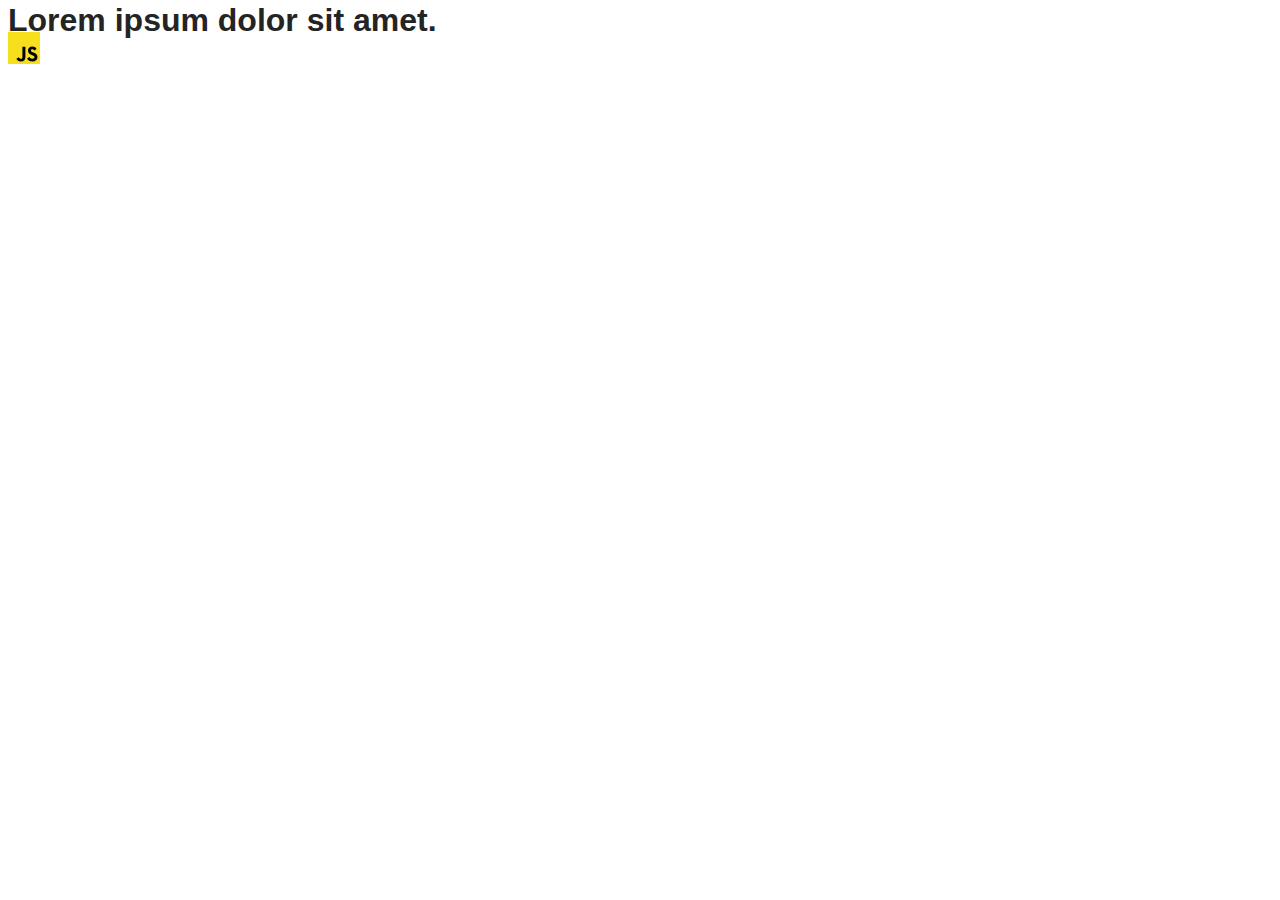
==== src/index.html @ ec20fedb "Initial commit" ====
<!DOCTYPE html>
<html lang="en">
  <head>
    <meta charset="UTF-8" />
    <link rel="icon" type="image/svg+xml" href="/favicon.svg" />
    <meta name="viewport" content="width=device-width, initial-scale=1.0" />
    <title>Vanilla App Template</title>
    <link rel="stylesheet" href="./css/styles.css" />
  </head>
  <body>
    <load ="partials/header.html" />

    <section>
      <h1>Lorem ipsum dolor sit amet.</h1>
      <!-- Path to images as from index.html file -->
      <img src="./img/javascript.svg" alt="" />
    </section>

    <!-- Loads the specified .html file -->
    <load ="partials/vite-promo.html" />

    <script type="module" src="./main.js"></script>
  </body>
</html>
---- src/css/styles.css ----
/**
  |============================
  | include css partials with
  | default @import url()
  |============================
*/
@import url('./reset.css');
@import url('./vite-promo.css');
@import url('./header.css');

:root {
  font-family: Inter, Avenir, Helvetica, Arial, sans-serif;
  font-size: 16px;
  line-height: 24px;
  font-weight: 400;

  color: #242424;
  background-color: rgba(255, 255, 255, 0.87);

  font-synthesis: none;
  text-rendering: optimizeLegibility;
  -webkit-font-smoothing: antialiased;
  -moz-osx-font-smoothing: grayscale;
  -webkit-text-size-adjust: 100%;
}
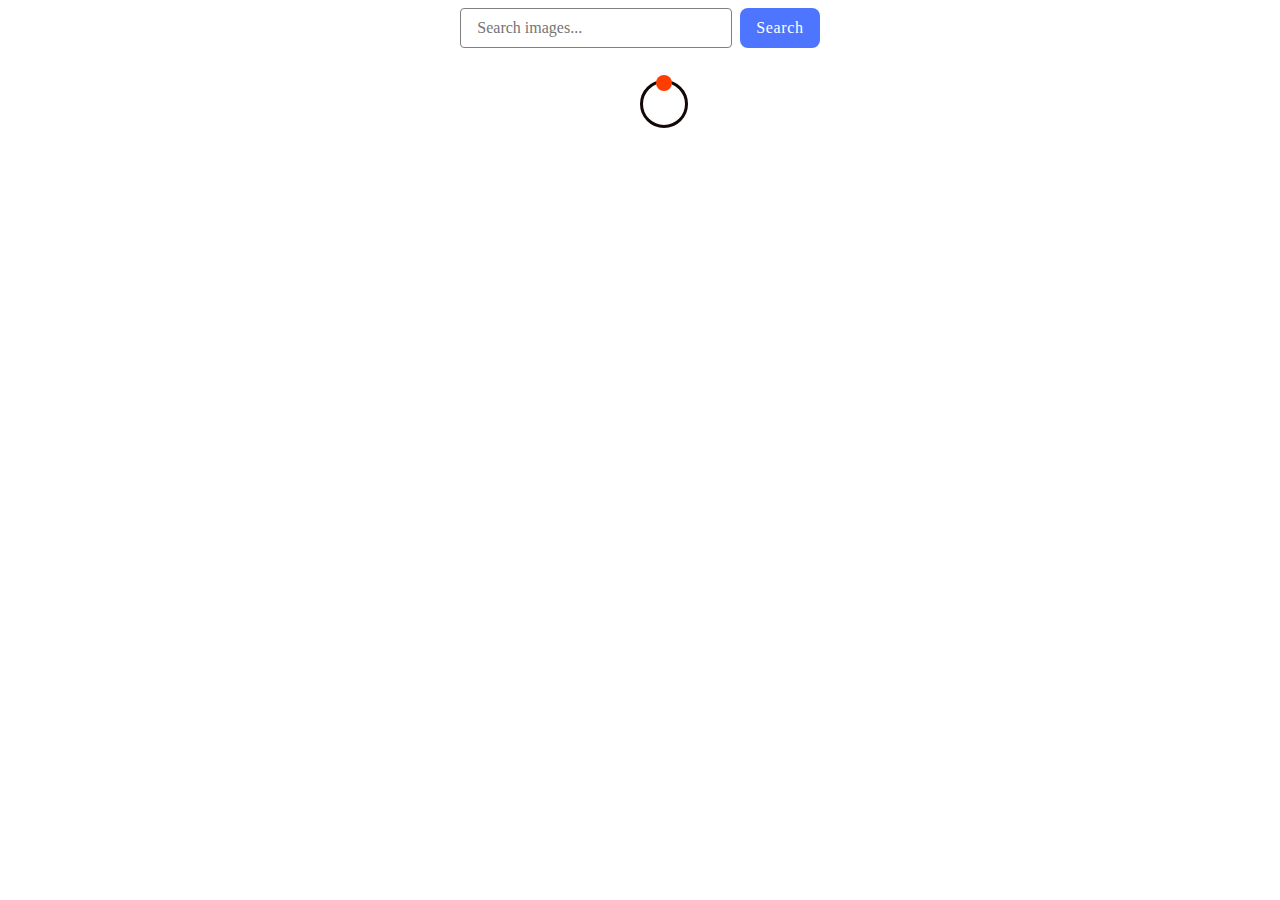
==== commit 7802fb28: "first" ====
--- a/src/index.html
+++ b/src/index.html
@@ -1,24 +1,22 @@
 <!DOCTYPE html>
 <html lang="en">
-  <head>
-    <meta charset="UTF-8" />
-    <link rel="icon" type="image/svg+xml" href="/favicon.svg" />
-    <meta name="viewport" content="width=device-width, initial-scale=1.0" />
-    <title>Vanilla App Template</title>
-    <link rel="stylesheet" href="./css/styles.css" />
-  </head>
-  <body>
-    <load ="partials/header.html" />
 
-    <section>
-      <h1>Lorem ipsum dolor sit amet.</h1>
-      <!-- Path to images as from index.html file -->
-      <img src="./img/javascript.svg" alt="" />
-    </section>
+<head>
+  <meta charset="UTF-8" />
+  <link rel="icon" type="image/svg+xml" href="/favicon.svg" />
+  <meta name="viewport" content="width=device-width, initial-scale=1.0" />
+  <title>Vanilla App Template</title>
+  <link rel="stylesheet" href="./css/styles.css" />
+</head>
 
-    <!-- Loads the specified .html file -->
-    <load ="partials/vite-promo.html" />
+<body>
+  <form class="form">
+    <input type="text" placeholder="Search images..." class="text-input">
+    <button type="submit" class="btn">Search</button>
+  </form>
+  <span class="loader"></span>
+  <ul class="gallery"></ul>
+  <script type="module" src="./main.js"></script>
+</body>
 
-    <script type="module" src="./main.js"></script>
-  </body>
-</html>
+</html>--- a/src/css/styles.css
+++ b/src/css/styles.css
@@ -5,21 +5,153 @@
   |============================
 */
 @import url('./reset.css');
-@import url('./vite-promo.css');
-@import url('./header.css');
 
-:root {
-  font-family: Inter, Avenir, Helvetica, Arial, sans-serif;
+.gallery {
+  display: flex;
+  flex-wrap: wrap;
+  justify-content: center;
+  align-content: center;
+  row-gap: 24px;
+  column-gap: 24px;
+  margin: auto;
+  list-style-type: none;
+}
+
+.loader {
+  position: relative;
+  display: block;
+  top: 0%;
+  left: 50%;
+  width: 48px;
+  height: 48px;
+  border: 3px solid #140707;
+  border-radius: 50%;
+  box-sizing: border-box;
+  animation: rotation 1s linear infinite;
+}
+.loader::after {
+  content: '';
+  position: absolute;
+  left: 50%;
+  top: 0%;
+  background: #ff3d00;
+  width: 16px;
+  height: 16px;
+  transform: translate(-50%, -50%);
+  border-radius: 50%;
+  box-sizing: border-box;
+}
+
+@keyframes rotation {
+  0% {
+    transform: rotate(0deg);
+  }
+  100% {
+    transform: rotate(360deg);
+  }
+}
+
+.form {
+  display: flex;
+  justify-content: flex-start;
+  gap: 8px;
+  margin-bottom: 32px;
+}
+
+.text-input {
+  color: #808080;
+  font-family: Montserrat sans-serif;
   font-size: 16px;
-  line-height: 24px;
   font-weight: 400;
+  line-height: 1.5em;
+  width: 272px;
+  height: 40px;
+  padding-top: 8px;
+  padding-bottom: 8px;
+  padding-left: 16px;
+  border-radius: 4px;
+  border: 1px solid #808080;
+  outline: none;
+  margin-left: auto;
+  box-sizing: border-box;
+}
 
-  color: #242424;
-  background-color: rgba(255, 255, 255, 0.87);
+.text-input:hover {
+  border: 1px solid #000;
+}
 
-  font-synthesis: none;
-  text-rendering: optimizeLegibility;
-  -webkit-font-smoothing: antialiased;
-  -moz-osx-font-smoothing: grayscale;
-  -webkit-text-size-adjust: 100%;
+.text-input:focus {
+  border: 1px solid #4e75ff;
 }
+
+.btn {
+  color: #fff;
+  font-family: Montserrat sans-serif;
+  font-size: 16px;
+  font-weight: 500;
+  line-height: 1.5;
+  letter-spacing: 0.04em;
+  background: #4e75ff;
+  margin-right: auto;
+  padding: 8px 16px;
+  border-radius: 8px;
+  cursor: pointer;
+  border: none;
+}
+
+.btn:hover {
+  background: #6c8cff;
+}
+
+.gallery > div {
+  border-radius: 4px;
+  border: 1px solid #616161;
+  transition: transform 250ms cubic-bezier(0.4, 0, 0.2, 1);
+}
+
+.gallery img {
+  display: block;
+  width: 360px;
+  height: 200px;
+}
+
+.gallery > div:hover {
+  transform: scale(1.025);
+}
+
+li {
+  border: 1px solid #808080;
+  box-shadow: 0 0 10px rgba(0, 0, 0, 0.5);
+}
+
+li:hover {
+  box-shadow: 0 0 10px rgba(15, 169, 177, 0.5);
+}
+
+.info {
+  display: flex;
+  align-items: flex-start;
+  justify-content: space-between;
+  gap: 24px;
+  padding-left: 10px;
+  padding-right: 10px;
+}
+
+.image-info {
+  display: flex;
+  flex-direction: column;
+  align-items: center;
+  gap: 8px;
+  color: #000;
+  font-family: Montserrat sans-serif;
+  font-size: 14px;
+  font-weight: 700;
+  line-height: 1.5;
+}
+
+.image-value {
+  color: #000;
+  font-family: Montserrat sans-serif;
+  font-size: 16px;
+  font-weight: 400;
+}
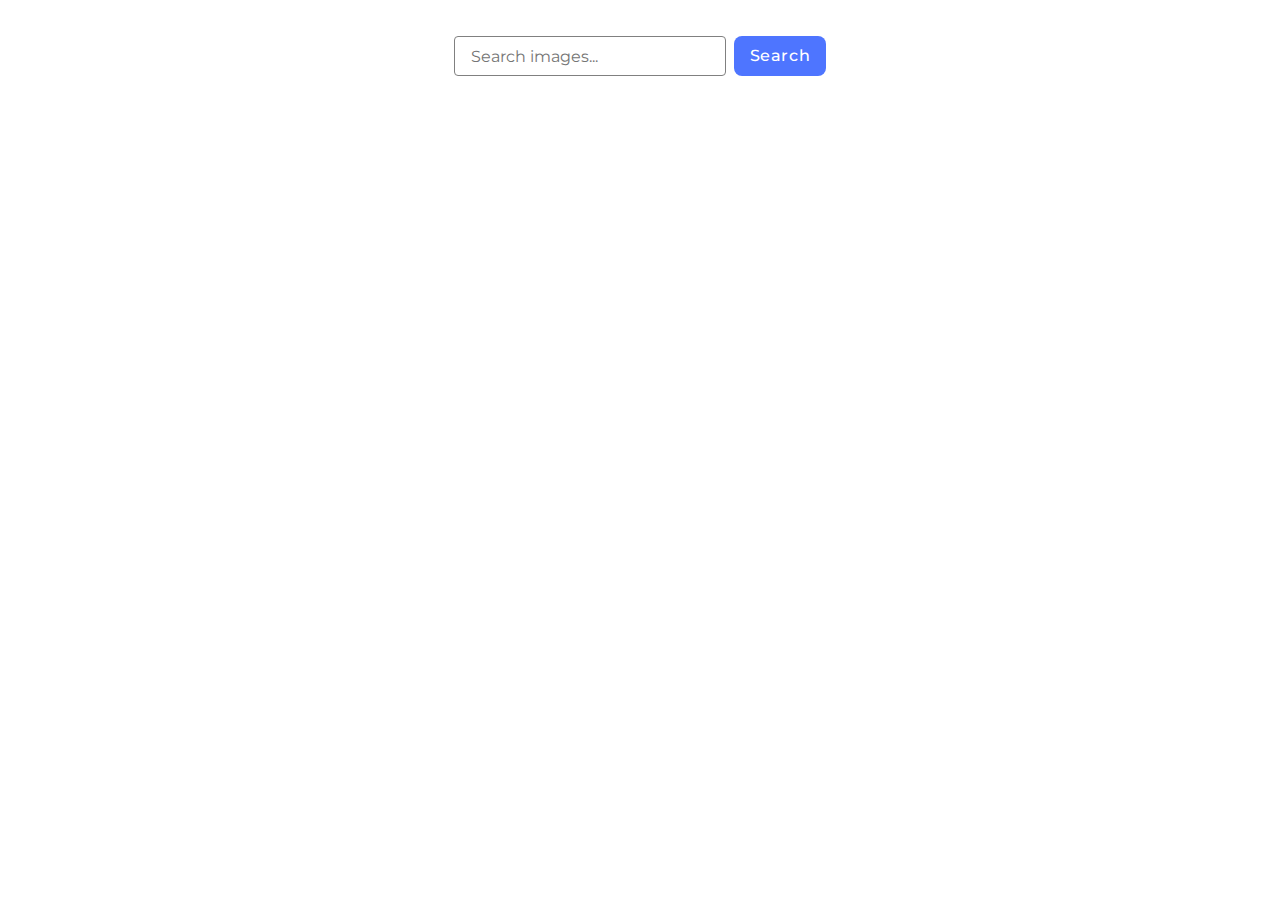
==== commit d361f4c0: "created a gallery" ====
--- a/src/index.html
+++ b/src/index.html
@@ -4,8 +4,13 @@
 <head>
   <meta charset="UTF-8" />
   <link rel="icon" type="image/svg+xml" href="/favicon.svg" />
+  <link rel="preconnect" href="https://fonts.googleapis.com">
+  <link rel="preconnect" href="https://fonts.gstatic.com" crossorigin>
+  <link
+    href="https://fonts.googleapis.com/css2?family=Crimson+Text:ital@1&family=Montserrat:wght@500&family=Raleway:wght@800&family=Roboto:wght@400;500;700;900&display=swap"
+    rel="stylesheet">
   <meta name="viewport" content="width=device-width, initial-scale=1.0" />
-  <title>Vanilla App Template</title>
+  <title>Пошук зображень</title>
   <link rel="stylesheet" href="./css/styles.css" />
 </head>
 
--- a/src/css/styles.css
+++ b/src/css/styles.css
@@ -28,7 +28,9 @@
   border-radius: 50%;
   box-sizing: border-box;
   animation: rotation 1s linear infinite;
+  display: none;
 }
+
 .loader::after {
   content: '';
   position: absolute;
@@ -56,11 +58,12 @@
   justify-content: flex-start;
   gap: 8px;
   margin-bottom: 32px;
+  margin-top: 36px;
 }
 
 .text-input {
   color: #808080;
-  font-family: Montserrat sans-serif;
+  font-family: Montserrat;
   font-size: 16px;
   font-weight: 400;
   line-height: 1.5em;
@@ -86,7 +89,7 @@
 
 .btn {
   color: #fff;
-  font-family: Montserrat sans-serif;
+  font-family: Montserrat;
   font-size: 16px;
   font-weight: 500;
   line-height: 1.5;
